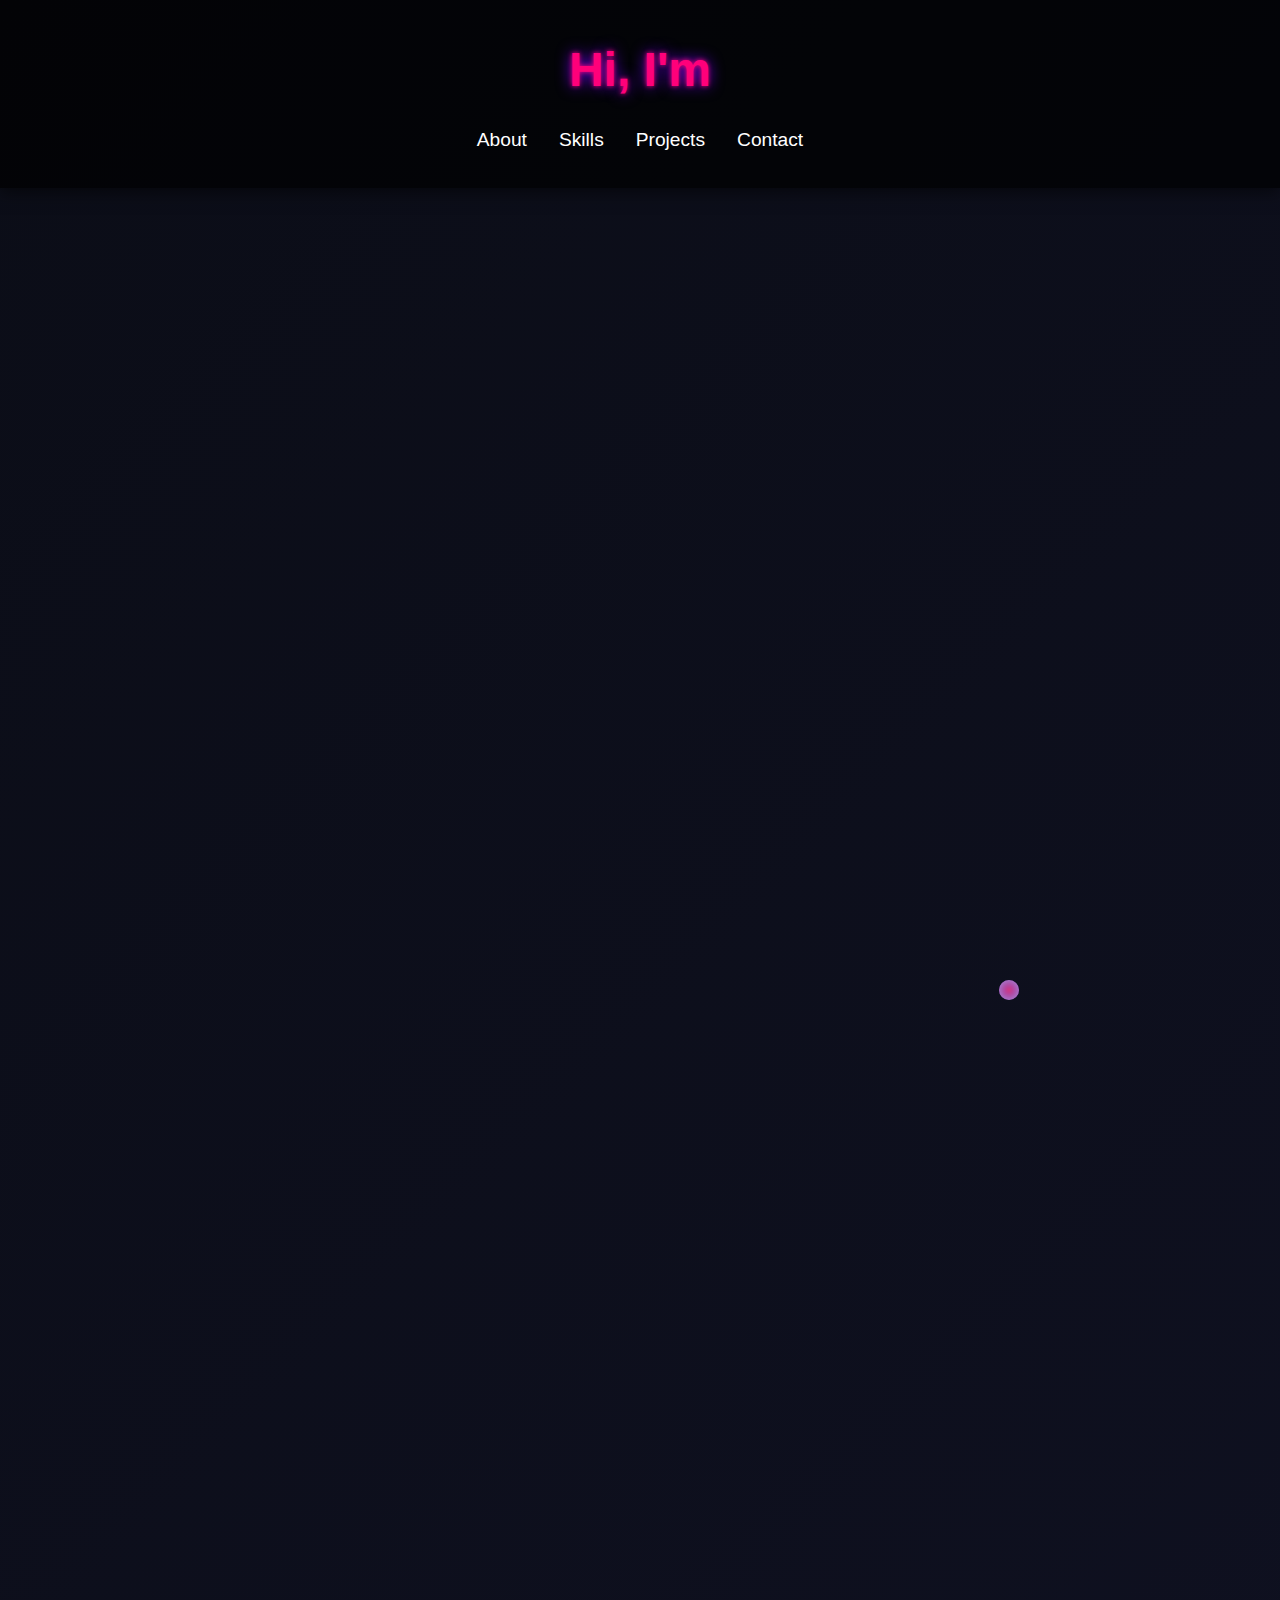
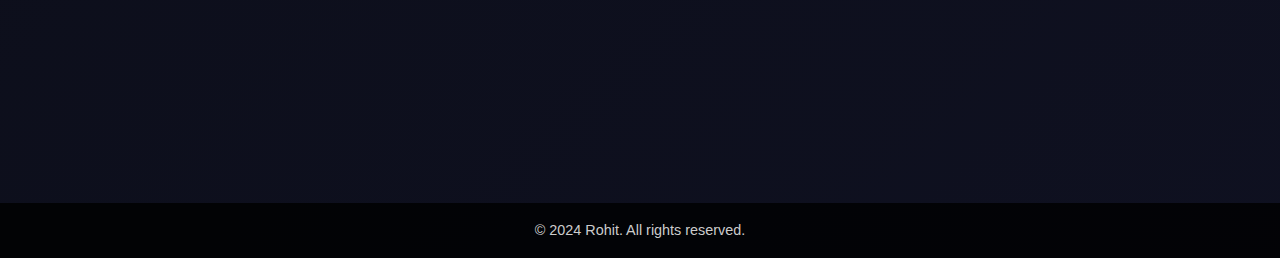
==== index.html @ 4d850fd8 "Fully Done" ====
<!DOCTYPE html>
<html lang="en">
<head>
  <meta charset="UTF-8">
  <meta name="viewport" content="width=device-width, initial-scale=1.0">
  <title>Dark Portfolio</title>
  <link rel="stylesheet" href="styles.css">
</head>
<body>
  <header>
    <h1 id="animated-text">Hi, I'm Rohit!</h1>
    <nav>
      <ul>
        <li><a href="#about">About</a></li>
        <li><a href="#skills">Skills</a></li>
        <li><a href="#projects">Projects</a></li>
        <li><a href="#contact">Contact</a></li>
      </ul>
    </nav>
  </header>

  <section id="about">
    <h2>About Me</h2>
    <p>I am a high school student who has a strong enthusiasm for technology, particularly in the fields of computer science, computer engineering, and computer hardware. My journey started with a keen interest in problem-solving, which propelled me to excel in programming with Java and Python, as well as work well with computer hardware. I thrive on challenges and am dedicated to using my skills to innovate and bring about positive change in the world.

        Looking ahead to college, I eagerly anticipate immersing myself in a challenging academic environment that will further develop my technical abilities, particularly in computer hardware, and foster creativity. With a growth mindset and a determination to push boundaries, I am enthusiastic about collaborating, learning, and making a significant impact in the technology sector.</p>
  </section>

  <section id="skills">
    <h2>Skills</h2>
    <ul>
      <li>Frontend Development</li>
      <li>Backend Engineering</li>
      <li>Problem Solving</li>
      <li>Learning & Sharing Knowledge</li>
    </ul>
  </section>

  <section id="projects">
    <h2>My Projects</h2>
    <div class="projects">
      <div class="project">
        <h3><a href="https://github.com/okotwal/Algebr.ai" target="_blank" style="text-decoration: none; color: inherit;">Algebr.ai</a></h3>
        <p>
          Algebra.ai is a web application designed to make learning algebra accessible and interactive. 
          Built using Django and a custom ORM layer, it features an adaptive practice test generator 
          that creates personalized questions based on user input. The platform also includes:
        </p>
        <ul>
            <li>Artificial Intelligence using OPENAI with integrated ChatGPT.</li>
          <li>Comprehensive lessons to build foundational knowledge.</li>
          <li>An adaptive practice system to challenge and engage users.</li>
          <li>Self-assessment tools that provide instant feedback.</li>
          <li>A sleek and responsive design for seamless learning across devices.</li>
        </ul>
        <p>
          This project showcases my dedication to creating tools that blend educational innovation 
          with cutting-edge technology.
        </p>
      </div>
      <div class="project">
        <h3><a href="https://xperiencecoding.github.io/xperiencecoding/" target="_blank" style="text-decoration: none; color: inherit;">Xperience Coding</a></h3>
        <p>
            Xperience Coding LLC is a non-profit organization dedicated to providing 2nd-8th graders with the foundational skills of coding, while simultaneously offering high school students valuable work experience. Our mission is to empower the youth of the greater Lake County Area through the world of coding.
        </p>
      </div>
    </div>
  </section>

  <section id="contact">
    <h2>Contact Me</h2>
    <ul>
      <li>Email: <a href="mailto:dasharo46@gmail.com">dasharo46@gmail.com</a></li>
      <li>GitHub: <a href="https://github.com/yourusername" target="_blank">GitHub Profile</a></li>
    </ul>
  </section>

  <footer>
    <p>&copy; 2024 Rohit. All rights reserved.</p>
  </footer>

  <script src="script.js"></script>
</body>
</html>
---- styles.css ----
/* Reset and Global Styles */
* {
    margin: 0;
    padding: 0;
    box-sizing: border-box;
  }
  
  body {
    font-family: 'Poppins', sans-serif;
    background: linear-gradient(135deg, #0b0d17, #1a1b3c);
    background-size: 400% 400%;
    animation: bgAnimation 15s ease infinite;
    color: #ffffff;
    overflow-x: hidden;
    line-height: 1.6;
  }
  
  @keyframes bgAnimation {
    0% { background-position: 0% 50%; }
    50% { background-position: 100% 50%; }
    100% { background-position: 0% 50%; }
  }
  
  /* Header */
  header {
    text-align: center;
    padding: 2rem;
    background: rgba(0, 0, 0, 0.7);
    box-shadow: 0 5px 15px rgba(0, 0, 0, 0.5);
  }
  
  header h1 {
    font-size: 3rem;
    color: #ff007a;
    text-shadow: 0 0 5px #ff007a, 0 0 15px #6a00ff;
    animation: fadeInText 2s ease forwards;
  }
  
  @keyframes fadeInText {
    0% { opacity: 0; transform: translateY(-10px); }
    100% { opacity: 1; transform: translateY(0); }
  }
  
  nav ul {
    list-style: none;
    display: flex;
    justify-content: center;
    margin-top: 1rem;
  }
  
  nav ul li {
    margin: 0 1rem;
  }
  
  nav ul li a {
    text-decoration: none;
    color: #ffffff;
    font-size: 1.2rem;
    transition: color 0.3s ease, transform 0.3s ease;
  }
  
  nav ul li a:hover {
    color: #ff007a;
    transform: scale(1.1);
  }
  
  /* Sections */
  section {
    padding: 3rem 2rem;
    text-align: center;
    opacity: 0;
    transform: translateY(20px);
    transition: opacity 0.6s ease, transform 0.6s ease;
  }
  
  section.visible {
    opacity: 1;
    transform: translateY(0);
  }
  
  section h2 {
    font-size: 2.5rem;
    margin-bottom: 1rem;
    color: #ff007a;
    text-shadow: 0 0 5px #ff007a, 0 0 15px #6a00ff;
  }
  
  section p {
    margin: 1rem 0;
    font-size: 1.1rem;
    line-height: 1.8;
  }
  
  /* Skills */
  #skills ul {
    list-style: none;
    margin-top: 2rem;
  }
  
  #skills ul li {
    opacity: 0;
    transform: translateY(20px);
    transition: opacity 0.5s ease, transform 0.5s ease;
    font-size: 1.2rem;
    margin: 0.5rem 0;
  }
  
  #skills ul li.visible {
    opacity: 1;
    transform: translateY(0);
  }
  
  /* Projects */
  .projects {
    display: grid;
    grid-template-columns: repeat(auto-fit, minmax(300px, 1fr));
    gap: 2rem;
    margin-top: 2rem;
  }
  
  .project {
    background: rgba(255, 255, 255, 0.05);
    border-radius: 10px;
    padding: 2rem;
    box-shadow: 0 4px 15px rgba(0, 0, 0, 0.5);
    transition: transform 0.3s ease, box-shadow 0.3s ease;
  }
  
  .project:hover {
    transform: translateY(-5px);
    box-shadow: 0 10px 30px rgba(255, 255, 255, 0.2);
  }
  
  .project h3 a {
    color: #ff007a;
    text-decoration: none;
    font-size: 1.5rem;
  }
  
  .project h3 a:hover {
    text-decoration: underline;
  }
  
  .project p {
    margin: 1rem 0;
    font-size: 1rem;
    color: #cccccc;
  }
  
  .project ul {
    list-style: none;
    margin-top: 1rem;
    font-size: 1rem;
    color: #bbbbbb;
  }
  
  /* Contact */
  #contact ul {
    list-style: none;
    margin-top: 1rem;
    font-size: 1rem;
  }
  
  #contact ul li a {
    color: #ffffff;
    text-decoration: none;
  }
  
  #contact ul li a:hover {
    color: #ff007a;
  }
  
  /* Footer */
  footer {
    text-align: center;
    padding: 1rem 0;
    background: rgba(0, 0, 0, 0.8);
    font-size: 0.9rem;
    color: #cccccc;
  }
  
  /* Subtle Animations */
  @keyframes fadeIn {
    0% { opacity: 0; transform: translateY(20px); }
    100% { opacity: 1; transform: translateY(0); }
  }
  
  @keyframes floatUpDown {
    from { transform: translateY(0); }
    to { transform: translateY(-10px); }
  }
  /* Bubble Background Effect */
.bubble {
    position: fixed;
    bottom: -100px;
    width: calc(10px + 40 * var(--size));
    height: calc(10px + 40 * var(--size));
    border-radius: 50%;
    background: radial-gradient(circle at 30% 30%, rgba(255, 255, 255, 0.8), rgba(255, 255, 255, 0.4), rgba(255, 255, 255, 0.1));
    box-shadow: inset 0 0 10px rgba(255, 255, 255, 0.6), inset 0 0 20px rgba(255, 255, 255, 0.4);
    opacity: 0.8;
    animation: bubbleRise calc(4s + var(--size) * 4s) ease-in infinite, wobble 3s infinite;
    pointer-events: none;
  }
  
  @keyframes bubbleRise {
    from {
      transform: translateY(0) scale(1);
      opacity: 0.9;
    }
    to {
      transform: translateY(-100vh) scale(1.2);
      opacity: 0;
    }
  }
  
  @keyframes wobble {
    0%, 100% {
      transform: translateX(0) rotate(0deg);
    }
    25% {
      transform: translateX(-10px) rotate(-5deg);
    }
    50% {
      transform: translateX(10px) rotate(5deg);
    }
    75% {
      transform: translateX(-5px) rotate(-2deg);
    }
  }
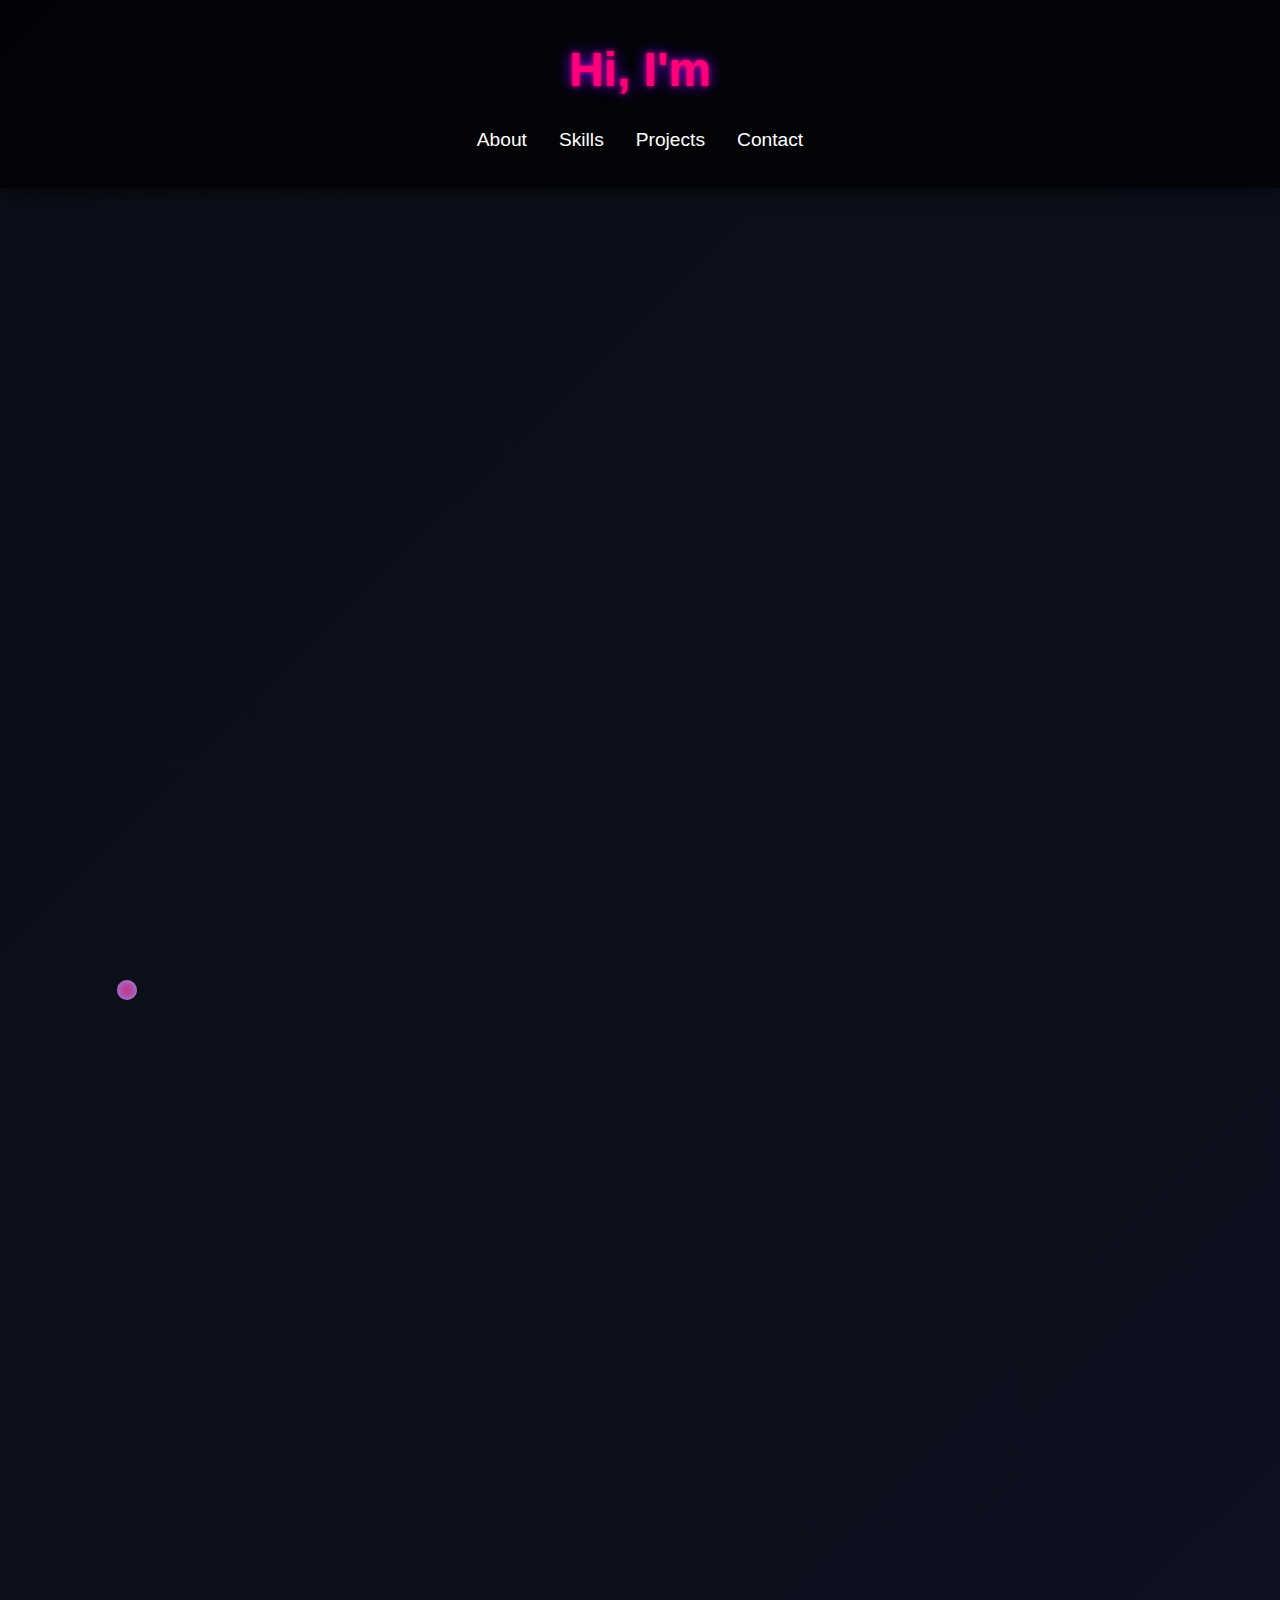
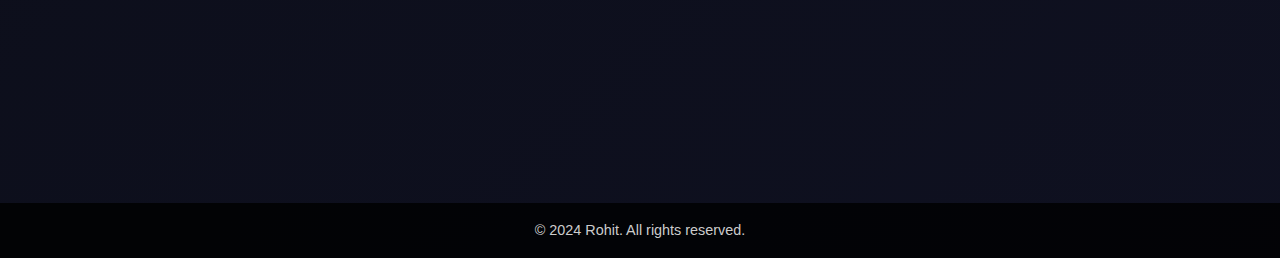
==== commit 072b84df: "new" ====
--- a/index.html
+++ b/index.html
@@ -42,9 +42,10 @@
       <div class="project">
         <h3><a href="https://github.com/okotwal/Algebr.ai" target="_blank" style="text-decoration: none; color: inherit;">Algebr.ai</a></h3>
         <p>
+          <a href="https://github.com/okotwal/Algebr.ai" target="_blank" style="text-decoration: none; color: inherit;">
           Algebra.ai is a web application designed to make learning algebra accessible and interactive. 
           Built using Django and a custom ORM layer, it features an adaptive practice test generator 
-          that creates personalized questions based on user input. The platform also includes:
+          that creates personalized questions based on user input. The platform also includes:</a>
         </p>
         <ul>
             <li>Artificial Intelligence using OPENAI with integrated ChatGPT.</li>
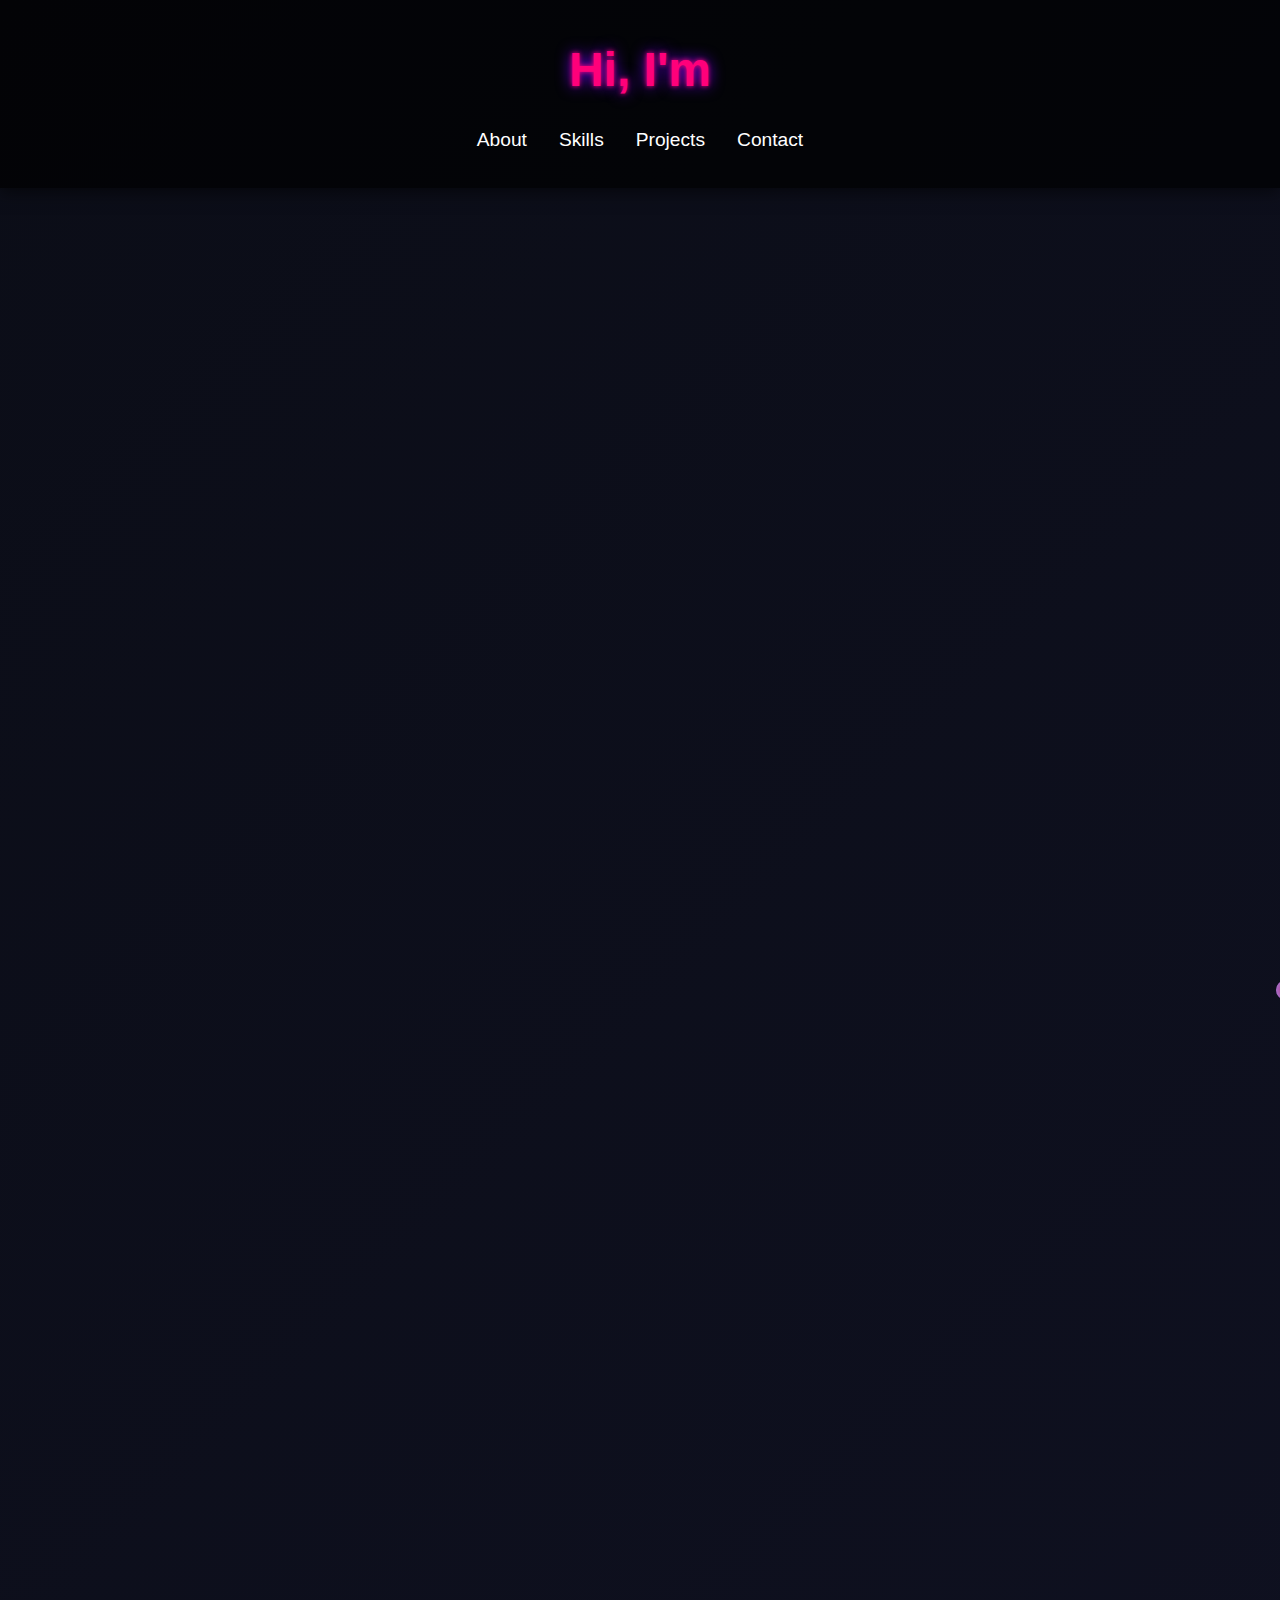
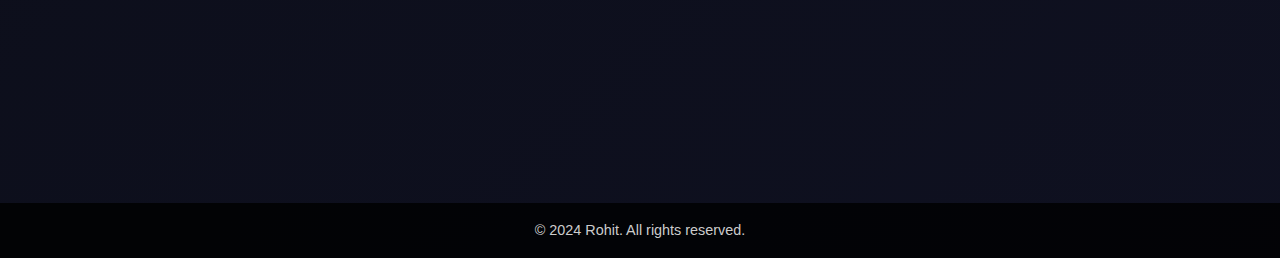
==== commit 41ad163a: "done" ====
--- a/index.html
+++ b/index.html
@@ -40,9 +40,9 @@
     <h2>My Projects</h2>
     <div class="projects">
       <div class="project">
-        <h3><a href="https://github.com/okotwal/Algebr.ai" target="_blank" style="text-decoration: none; color: inherit;">Algebr.ai</a></h3>
+        <h3><a href="https://app.screencastify.com/v3/watch/2BlUcsBJvLWKjUsZYA4o" target="_blank" style="text-decoration: none; color: inherit;">Algebr.ai</a></h3>
         <p>
-          <a href="https://github.com/okotwal/Algebr.ai" target="_blank" style="text-decoration: none; color: inherit;">
+          <a href="https://app.screencastify.com/v3/watch/2BlUcsBJvLWKjUsZYA4o" target="_blank" style="text-decoration: none; color: inherit;">
           Algebra.ai is a web application designed to make learning algebra accessible and interactive. 
           Built using Django and a custom ORM layer, it features an adaptive practice test generator 
           that creates personalized questions based on user input. The platform also includes:</a>
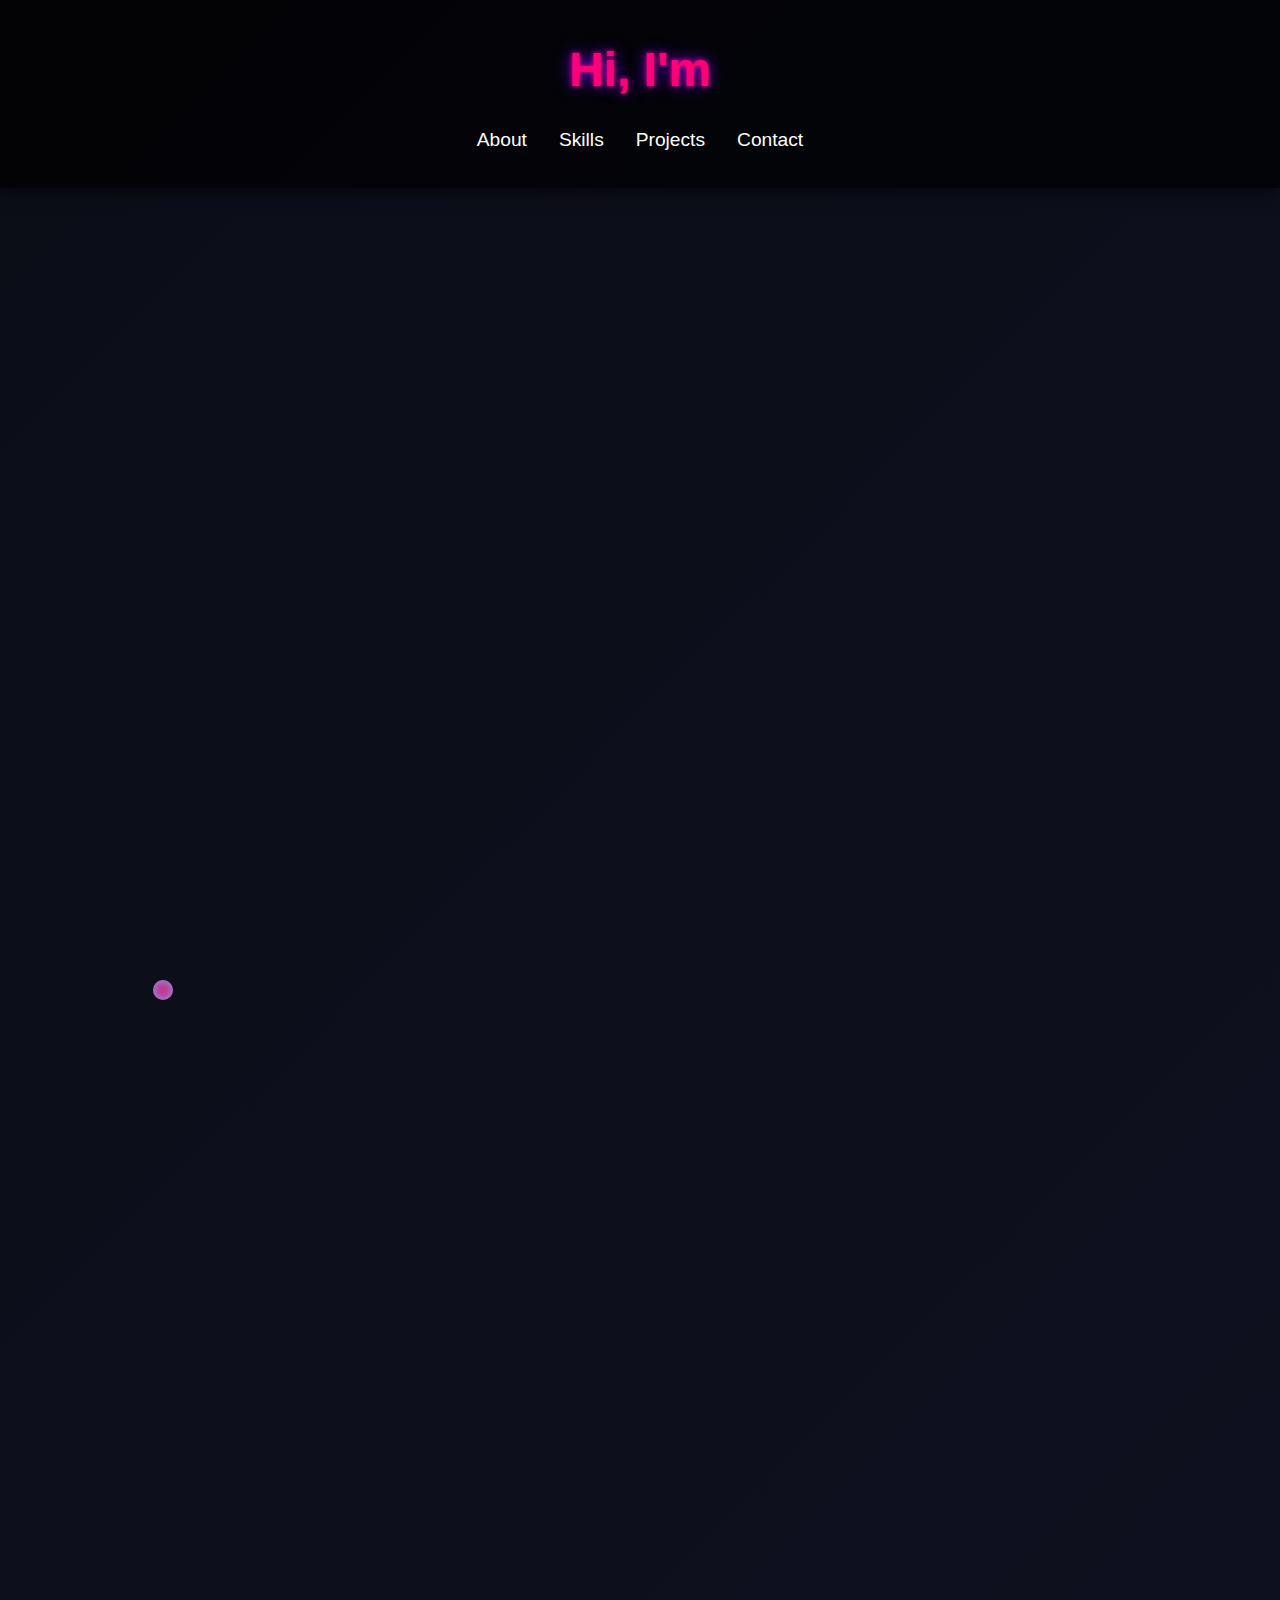
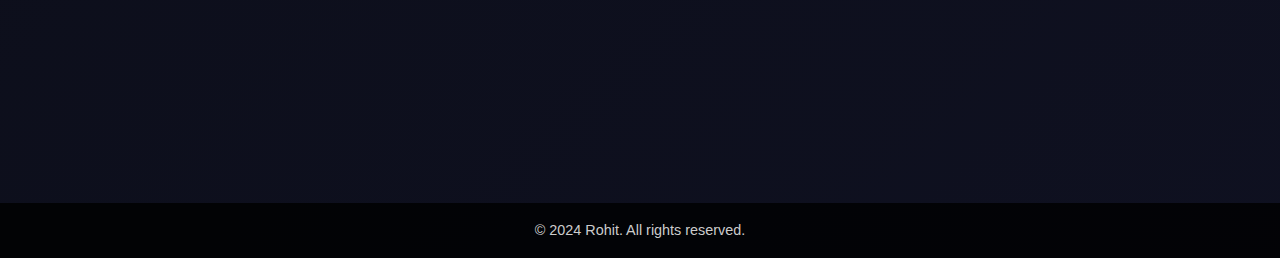
==== commit b2e88a8b: "final" ====
--- a/index.html
+++ b/index.html
@@ -42,7 +42,7 @@
       <div class="project">
         <h3><a href="https://app.screencastify.com/v3/watch/2BlUcsBJvLWKjUsZYA4o" target="_blank" style="text-decoration: none; color: inherit;">Algebr.ai</a></h3>
         <p>
-          <a href="https://app.screencastify.com/v3/watch/2BlUcsBJvLWKjUsZYA4o" target="_blank" style="text-decoration: none; color: inherit;">
+          <a href="https://github.com/okotwal/Algebr.ai" target="_blank" style="text-decoration: none; color: inherit;">
           Algebra.ai is a web application designed to make learning algebra accessible and interactive. 
           Built using Django and a custom ORM layer, it features an adaptive practice test generator 
           that creates personalized questions based on user input. The platform also includes:</a>
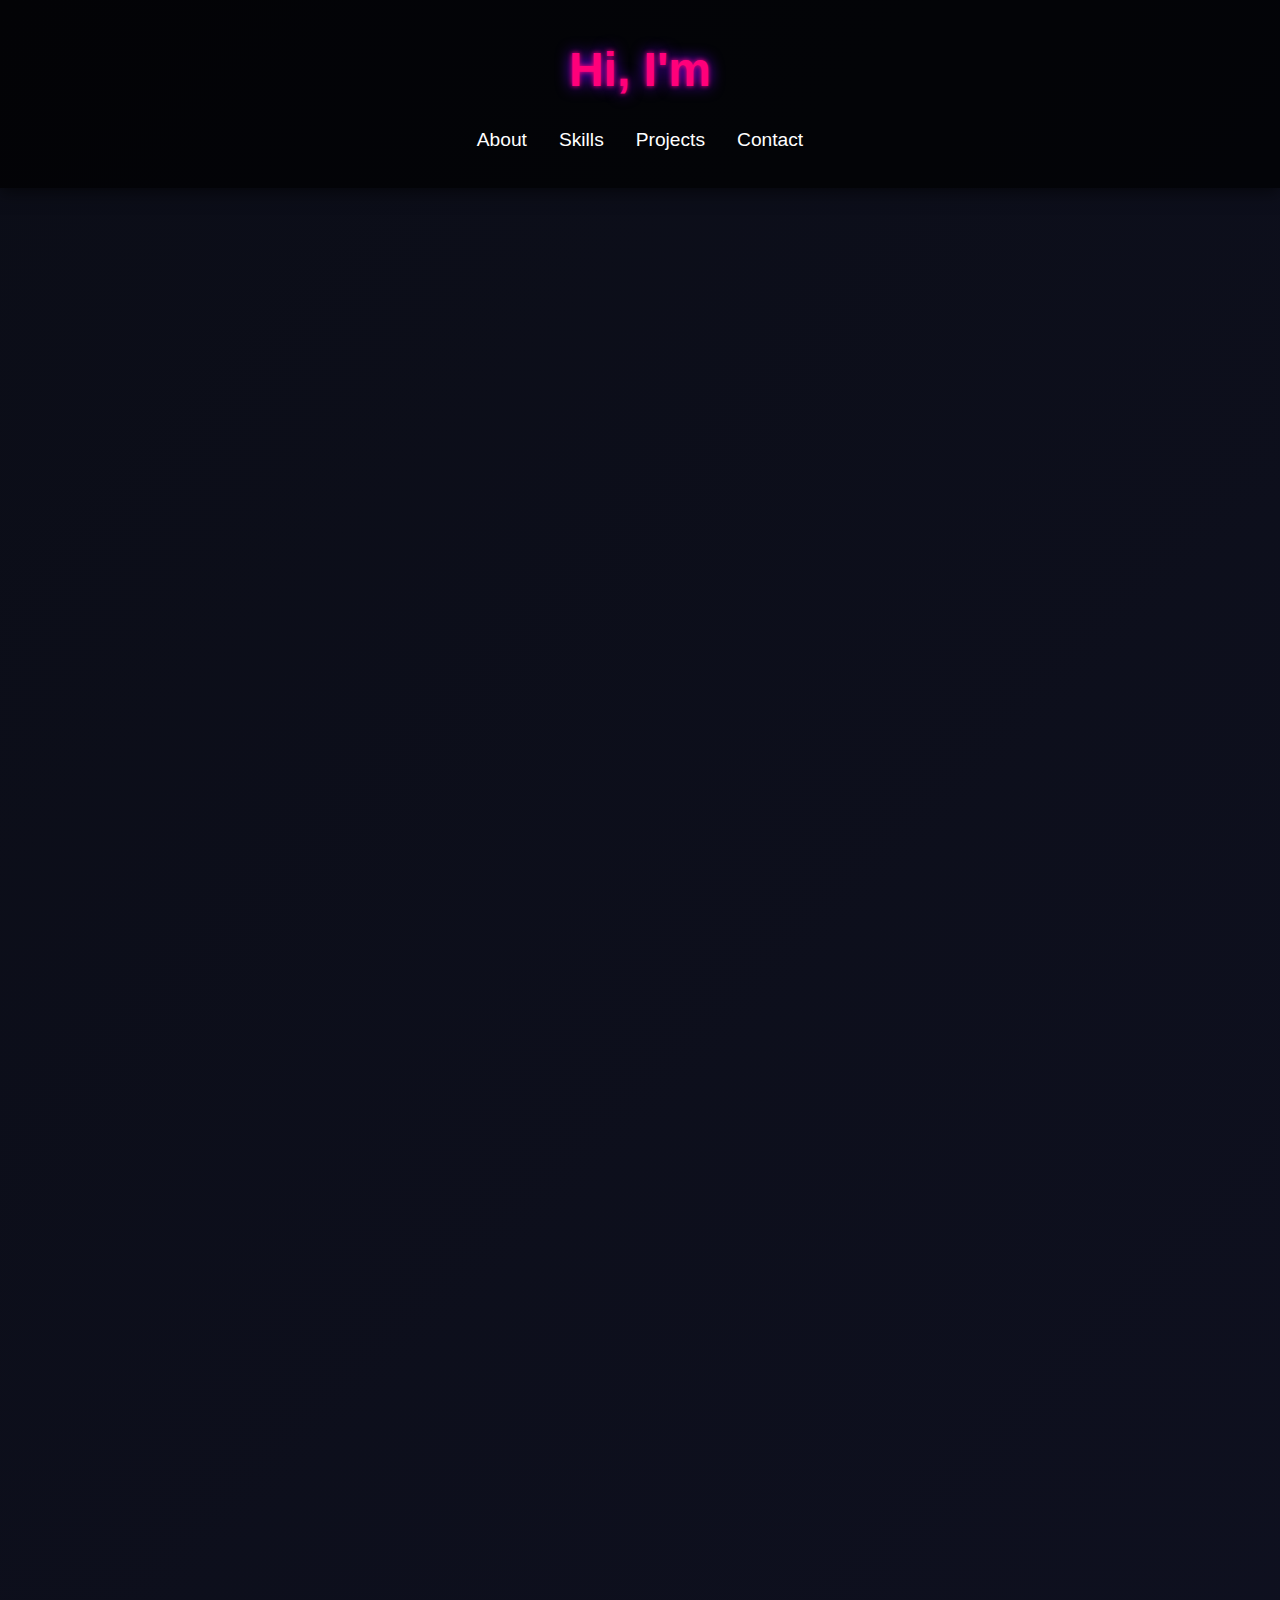
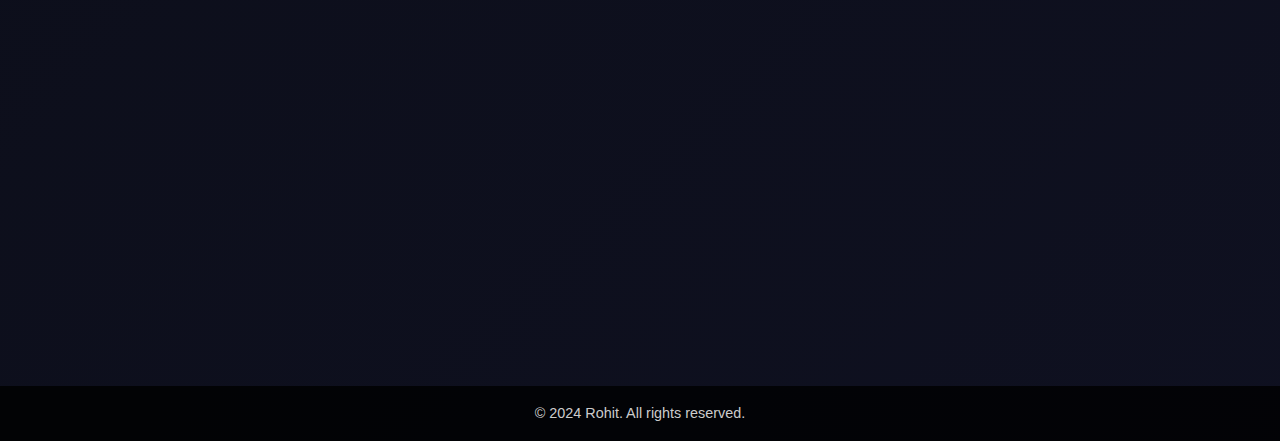
==== commit b633b1b5: "Added stuff" ====
--- a/index.html
+++ b/index.html
@@ -40,6 +40,13 @@
     <h2>My Projects</h2>
     <div class="projects">
       <div class="project">
+        <div class="project">
+          <h3>New Project Placeholder</h3>
+          <p>
+            This is a placeholder for a new project. Detailed descriptions and links will be added here later.
+          </p>
+        </div>
+        
         <h3><a href="https://app.screencastify.com/v3/watch/2BlUcsBJvLWKjUsZYA4o" target="_blank" style="text-decoration: none; color: inherit;">Algebr.ai</a></h3>
         <p>
           <a href="https://github.com/okotwal/Algebr.ai" target="_blank" style="text-decoration: none; color: inherit;">
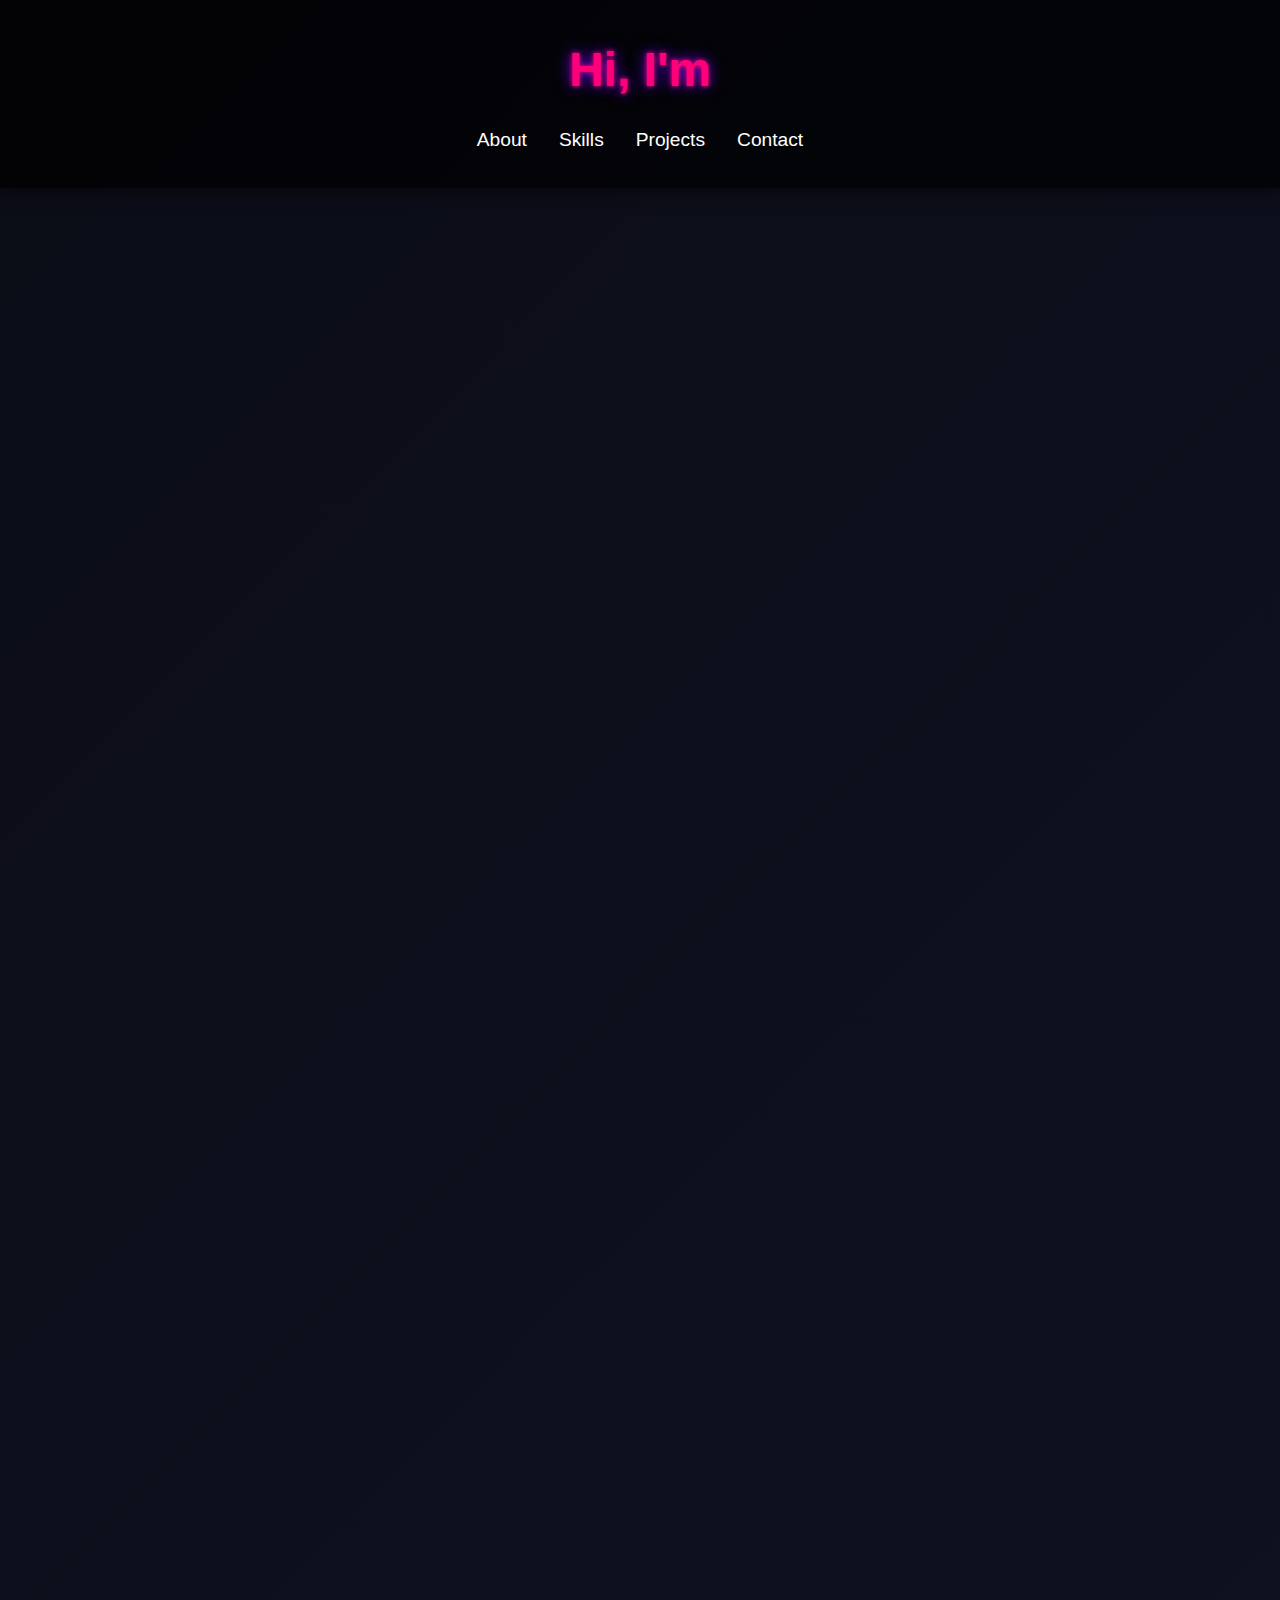
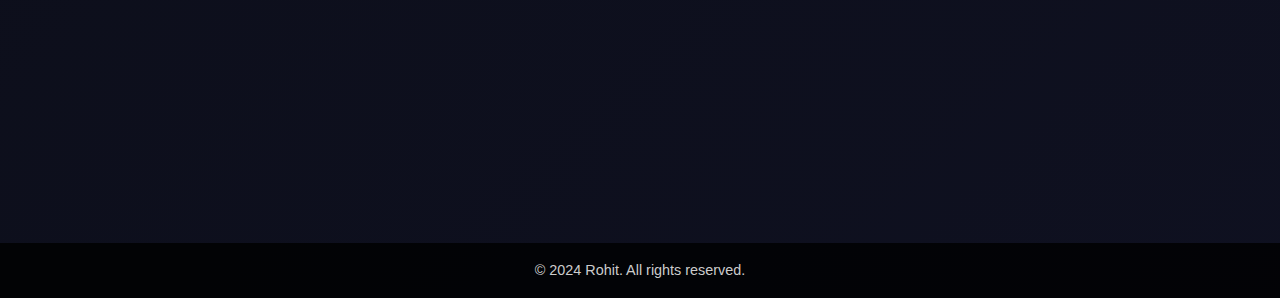
==== commit d052e0bb: "Updated Timeine into Portfolio" ====
--- a/index.html
+++ b/index.html
@@ -21,9 +21,7 @@
 
   <section id="about">
     <h2>About Me</h2>
-    <p>I am a high school student who has a strong enthusiasm for technology, particularly in the fields of computer science, computer engineering, and computer hardware. My journey started with a keen interest in problem-solving, which propelled me to excel in programming with Java and Python, as well as work well with computer hardware. I thrive on challenges and am dedicated to using my skills to innovate and bring about positive change in the world.
-
-        Looking ahead to college, I eagerly anticipate immersing myself in a challenging academic environment that will further develop my technical abilities, particularly in computer hardware, and foster creativity. With a growth mindset and a determination to push boundaries, I am enthusiastic about collaborating, learning, and making a significant impact in the technology sector.</p>
+    <p>I am a high school student who has a strong enthusiasm for technology, particularly in the fields of computer science, computer engineering, and computer hardware. My journey started with a keen interest in problem-solving, which propelled me to excel in programming with Java and Python, as well as work well with computer hardware. I thrive on challenges and am dedicated to using my skills to innovate and bring about positive change in the world.</p>
   </section>
 
   <section id="skills">
@@ -40,37 +38,37 @@
     <h2>My Projects</h2>
     <div class="projects">
       <div class="project">
-        <div class="project">
-          <h3>New Project Placeholder</h3>
-          <p>
-            This is a placeholder for a new project. Detailed descriptions and links will be added here later.
-          </p>
-        </div>
-        
-        <h3><a href="https://app.screencastify.com/v3/watch/2BlUcsBJvLWKjUsZYA4o" target="_blank" style="text-decoration: none; color: inherit;">Algebr.ai</a></h3>
-        <p>
-          <a href="https://github.com/okotwal/Algebr.ai" target="_blank" style="text-decoration: none; color: inherit;">
-          Algebra.ai is a web application designed to make learning algebra accessible and interactive. 
-          Built using Django and a custom ORM layer, it features an adaptive practice test generator 
-          that creates personalized questions based on user input. The platform also includes:</a>
-        </p>
+        <h3><a href="https://github.com/okotwal/Algebr.ai" target="_blank">Algebr.ai</a></h3>
+        <p>Algebra.ai is a web application designed to make learning algebra accessible and interactive. Built using Django and a custom ORM layer, it features an adaptive practice test generator that creates personalized questions based on user input.</p>
+      </div>
+      
+      <div class="project">
+        <h3><a href="https://xperiencecoding.github.io/xperiencecoding/" target="_blank">Xperience Coding</a></h3>
+        <p>Xperience Coding LLC is a non-profit organization dedicated to providing 2nd-8th graders with the foundational skills of coding while simultaneously offering high school students valuable work experience.</p>
+      </div>
+      
+      <div class="project">
+        <h3>React Learning Timeline</h3>
+        <h4>Phase 1: React Learning & Mini Projects (Feb 1 - March 10)</h4>
         <ul>
-            <li>Artificial Intelligence using OPENAI with integrated ChatGPT.</li>
-          <li>Comprehensive lessons to build foundational knowledge.</li>
-          <li>An adaptive practice system to challenge and engage users.</li>
-          <li>Self-assessment tools that provide instant feedback.</li>
-          <li>A sleek and responsive design for seamless learning across devices.</li>
+          <li>Week 1: Todo List App & React Basics</li>
+          <li>Week 2: NASA App (API Integration)</li>
+          <li>Week 3: Gym App (State Management & UI)</li>
+          <li>Week 4: Machine Learning App</li>
+          <li>Week 5-6: Final Touches & GitHub Enhancements</li>
         </ul>
-        <p>
-          This project showcases my dedication to creating tools that blend educational innovation 
-          with cutting-edge technology.
-        </p>
-      </div>
-      <div class="project">
-        <h3><a href="https://xperiencecoding.github.io/xperiencecoding/" target="_blank" style="text-decoration: none; color: inherit;">Xperience Coding</a></h3>
-        <p>
-            Xperience Coding LLC is a non-profit organization dedicated to providing 2nd-8th graders with the foundational skills of coding, while simultaneously offering high school students valuable work experience. Our mission is to empower the youth of the greater Lake County Area through the world of coding.
-        </p>
+        <h4>Phase 2: React Full-Stack Project (March 11 - April 14)</h4>
+        <ul>
+          <li>Week 7: Project Brainstorming & Planning</li>
+          <li>Week 8-9: Core Development</li>
+          <li>Week 10: Testing & Feature Expansion</li>
+          <li>Week 11: Polish & Portfolio Update</li>
+        </ul>
+        <h4>Phase 3: AWS Cloud Practitioner (Optional, April 15 - May 5)</h4>
+        <ul>
+          <li>Week 12-13: AWS Study & Practice</li>
+          <li>Week 14: Final Review & Exam Attempt</li>
+        </ul>
       </div>
     </div>
   </section>
@@ -79,7 +77,7 @@
     <h2>Contact Me</h2>
     <ul>
       <li>Email: <a href="mailto:dasharo46@gmail.com">dasharo46@gmail.com</a></li>
-      <li>GitHub: <a href="https://github.com/yourusername" target="_blank">GitHub Profile</a></li>
+      <li>GitHub: <a href="https://github.com/Rdash567" target="_blank">GitHub Profile</a></li>
     </ul>
   </section>
 
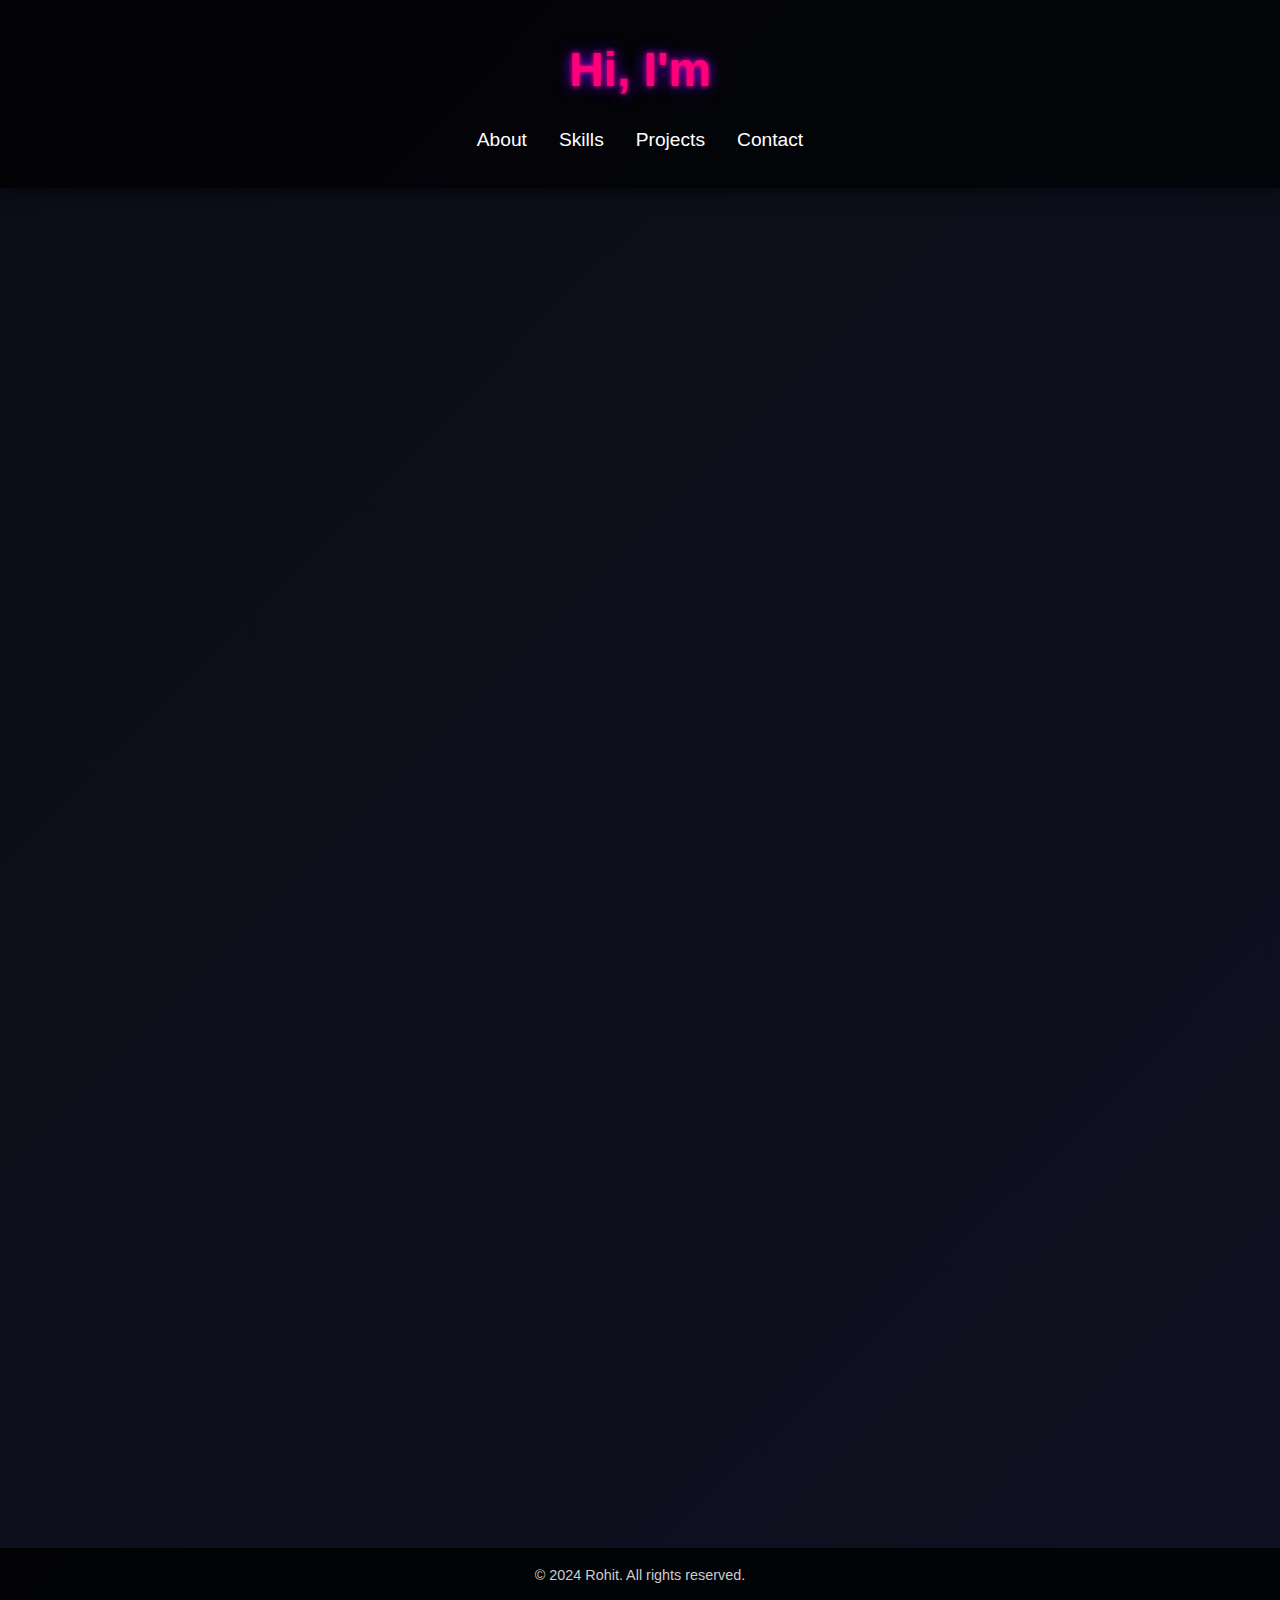
==== commit 49b9f3a8: "Added better Timeline" ====
--- a/index.html
+++ b/index.html
@@ -49,27 +49,10 @@
       
       <div class="project">
         <h3>React Learning Timeline</h3>
-        <h4>Phase 1: React Learning & Mini Projects (Feb 1 - March 10)</h4>
-        <ul>
-          <li>Week 1: Todo List App & React Basics</li>
-          <li>Week 2: NASA App (API Integration)</li>
-          <li>Week 3: Gym App (State Management & UI)</li>
-          <li>Week 4: Machine Learning App</li>
-          <li>Week 5-6: Final Touches & GitHub Enhancements</li>
-        </ul>
-        <h4>Phase 2: React Full-Stack Project (March 11 - April 14)</h4>
-        <ul>
-          <li>Week 7: Project Brainstorming & Planning</li>
-          <li>Week 8-9: Core Development</li>
-          <li>Week 10: Testing & Feature Expansion</li>
-          <li>Week 11: Polish & Portfolio Update</li>
-        </ul>
-        <h4>Phase 3: AWS Cloud Practitioner (Optional, April 15 - May 5)</h4>
-        <ul>
-          <li>Week 12-13: AWS Study & Practice</li>
-          <li>Week 14: Final Review & Exam Attempt</li>
-        </ul>
+        <p>This project documents my structured approach to learning React, incorporating mini projects and full-stack development.</p>
+        <a href="timeline.html" class="btn">View Full Timeline</a>
       </div>
+      
     </div>
   </section>
 
